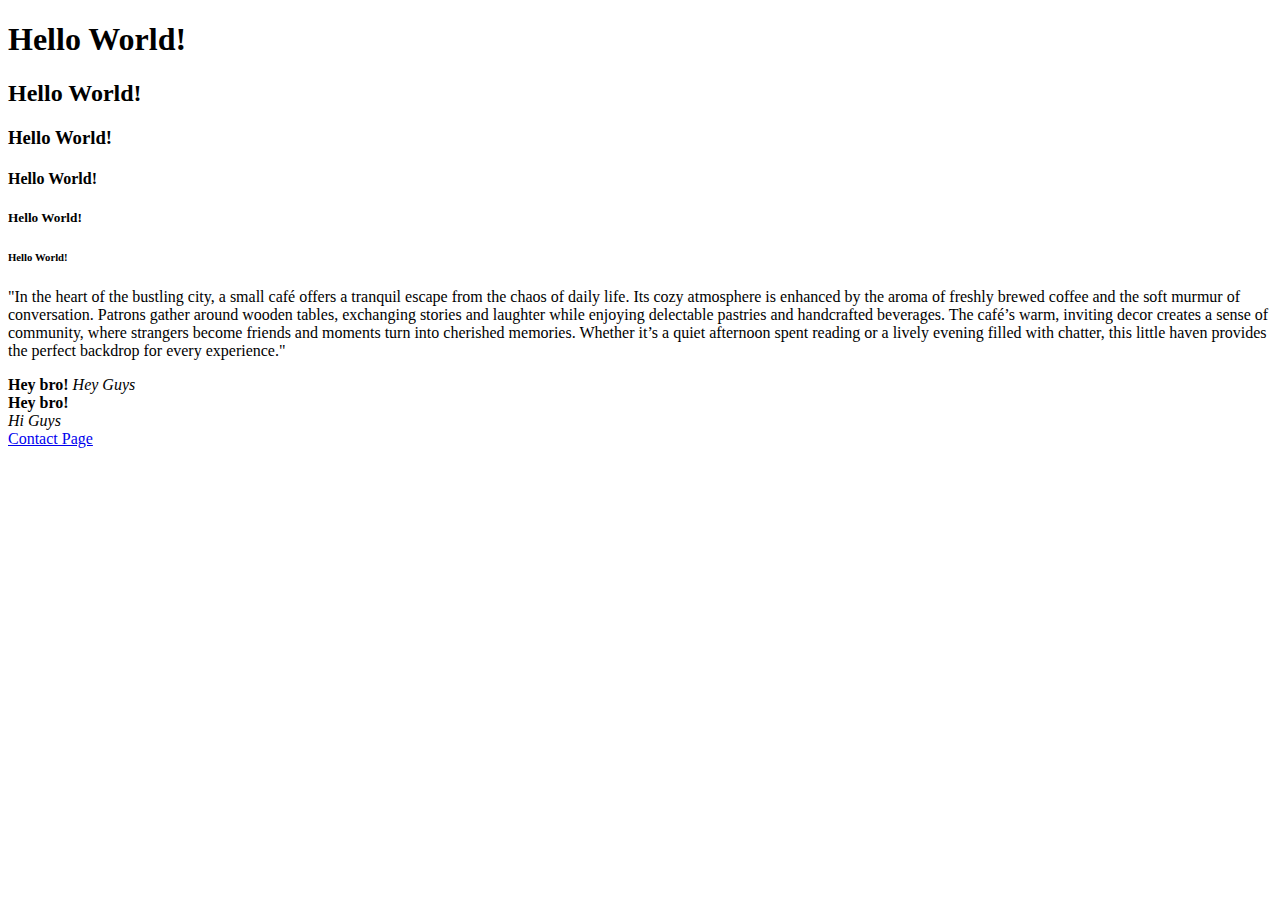
==== index.html @ 3530bc4c "praticed basic HTML" ====
<!DOCTYPE html>
<html lang="en">
<head>
    <meta charset="UTF-8">
    <meta name="viewport" content="width=device-width, initial-scale=1.0">
    <title>Document</title>
</head>
<body>
    <h1>Hello World!</h1>
    <h2>Hello World!</h2>
    <h3>Hello World!</h3>
    <h4>Hello World!</h4>
    <h5>Hello World!</h5>
    <h6>Hello World!</h6>
    <!-- Paragraph Tag -->
     
   <p> 
        "In the heart of the bustling city, a small café offers a tranquil escape from the chaos of daily life. Its cozy atmosphere is enhanced by the aroma of freshly brewed coffee and the soft murmur of conversation. Patrons gather around wooden tables, exchanging stories and laughter while enjoying delectable pastries and handcrafted beverages. The café’s warm, inviting decor creates a sense of community, where strangers become friends and moments turn into cherished memories. Whether it’s a quiet afternoon spent reading or a lively evening filled with chatter, this little haven provides the perfect backdrop for every experience."</p>
        
        <b>Hey bro!</b>
        <i>Hey Guys</i>

        <b style="display: block;">Hey bro!</b>
        <i style="display: block;">Hi Guys</i>
        
        <a href="contact.html" target="_blank">Contact Page</a>
   
</body>
</html>
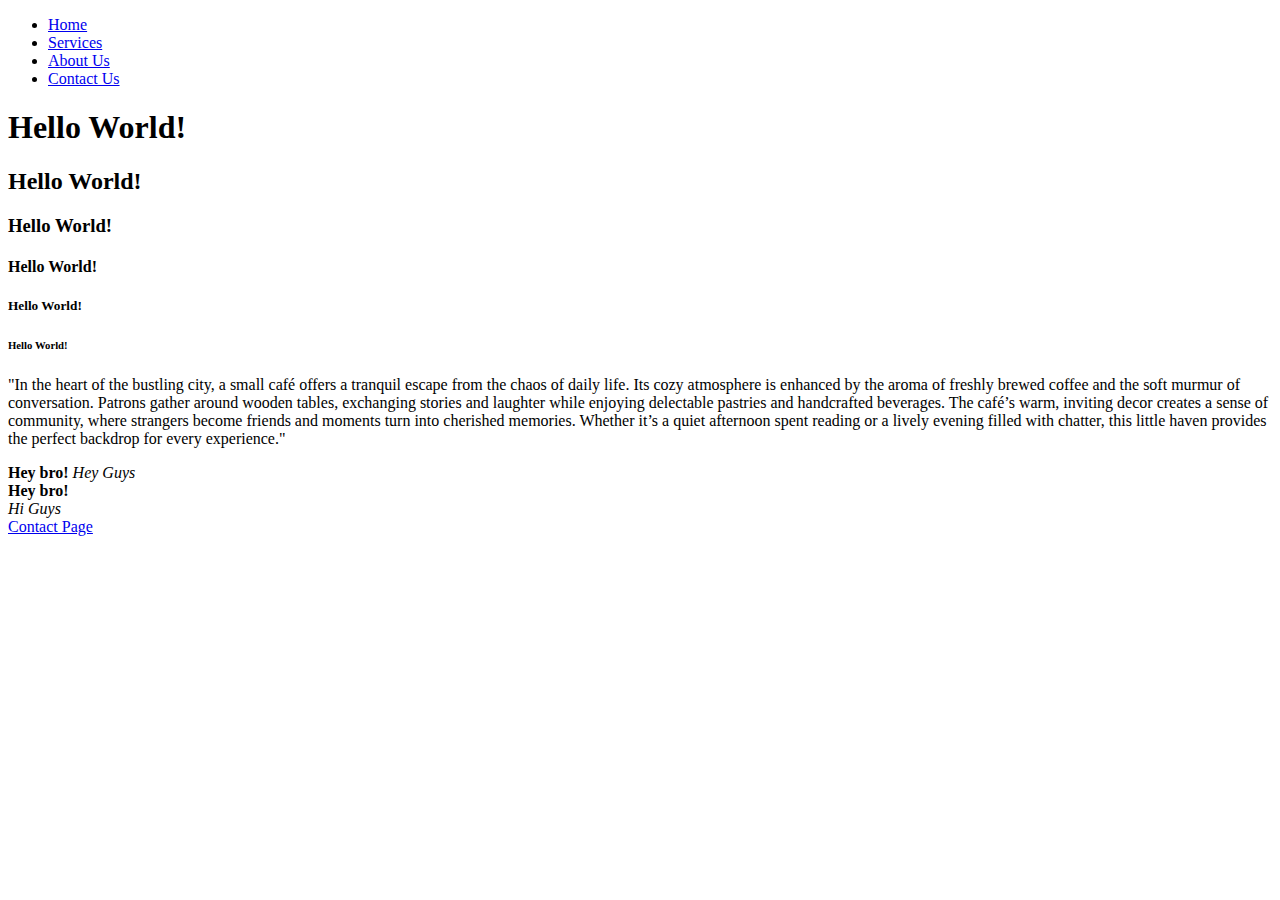
==== commit a1b61650: "update index page with a nav bar and update services page with home button" ====
--- a/index.html
+++ b/index.html
@@ -6,6 +6,18 @@
     <title>Document</title>
 </head>
 <body>
+   <header>
+    <nav>
+        <ul>
+            <li><a href="index.html">Home</a></li>
+                <li><a href="services.html">Services</a></li>
+                <li><a href="about.html">About Us</a></li>
+                <li><a href="contact.html">Contact Us</a></li>
+        </ul>
+    </nav>
+</header>
+      
+    
     <h1>Hello World!</h1>
     <h2>Hello World!</h2>
     <h3>Hello World!</h3>
